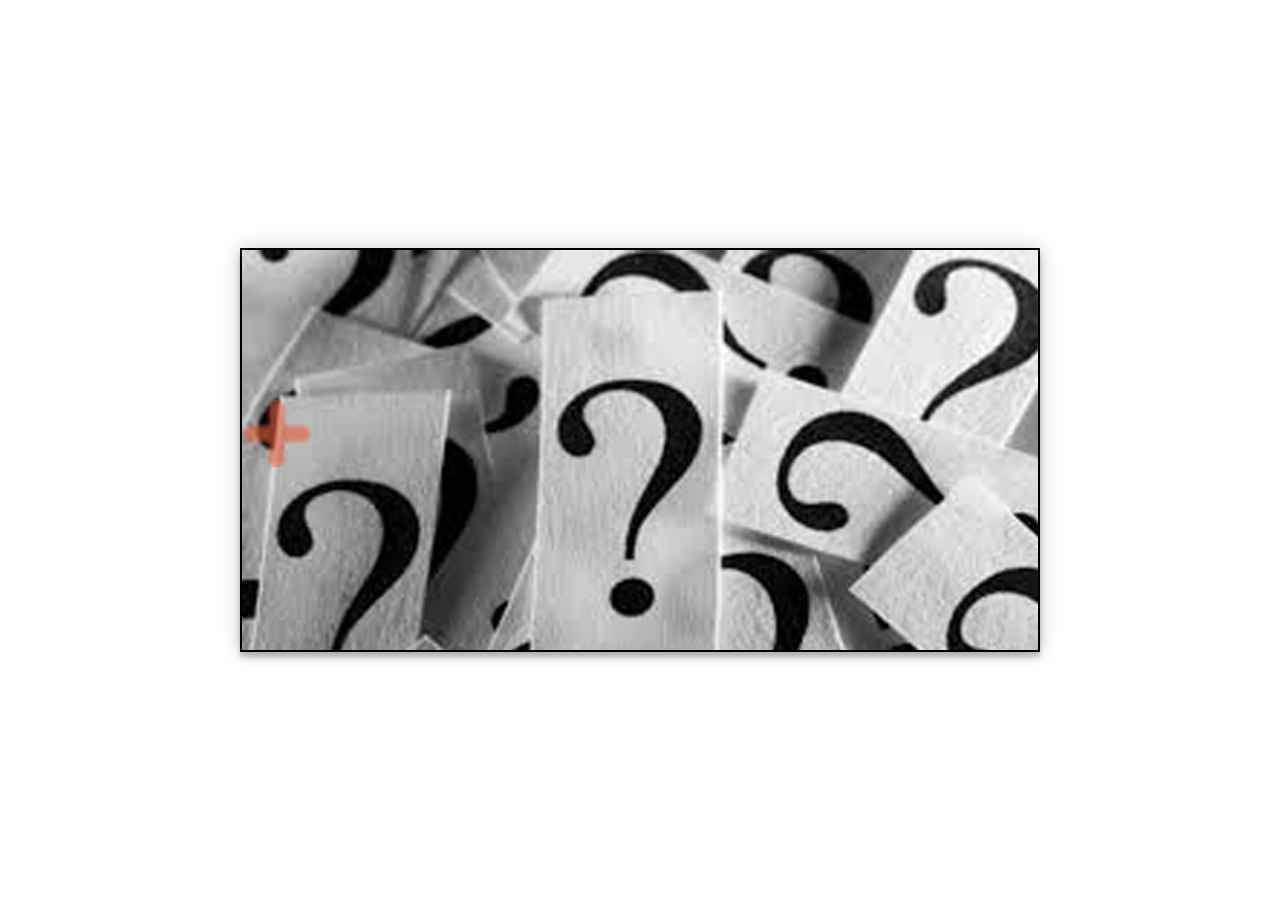
==== tp3/index.html @ acae1c91 "tp3 et première partie du tp4" ====
<!DOCTYPE html>
<html lang="en">
<head>
    <meta charset="UTF-8">
    <meta http-equiv="X-UA-Compatible" content="IE=edge">
    <meta name="viewport" content="width=device-width, initial-scale=1.0">
    <title>Caroussel</title>
    <link rel="stylesheet" href="style.css">
</head>
<body>
    <div id="Caroussel">
        <div id="container"></div>
       <img src="ic-ajout.png" class="bouton" id="d">
       <img src="ic-ajout-active.png" class="bouton" id="g">
    </div>
    <script src="script.js"></script>
</body>
</html>

<!-- ic-ajout.png
ic-ajout-active.png
img-bg.jpg -->
---- tp3/style.css ----
*{
    box-sizing: border-box;
    padding: 0;
    margin: 0;
}
body{
    min-height: 100vh;
    width: 100%;
    display: flex;
    justify-content: center;
    align-items: center;
    
}
#Caroussel{
    width: 800px;
    height: 400%;
    border: 2px solid ;
    box-shadow: 0 0 20px 0 rgba(0, 0, 0, 0.2), 0 5px 5px 0 rgba(0, 0, 0, 0.24);
    position: relative;
    overflow: hidden;
}
#container{
    height: 400px;
    width: 800px;
}
.photo{
    height: 400px;
    width: 800px;
    margin: 0;
    display: inline-block;
    background-size: cover;

}
.bouton{
    position: absolute;
    width: 70px;
    cursor: pointer;
    top: 150px;
}
#g{
    left: 0;
    opacity: 0.6;
}
#d{
    right: 0;
    opacity: 0.6;
   
    /* transform: rotate(18deg); */
}
#g:hover{
    opacity: 1;
}
#d:hover{
    opacity: 1;
}
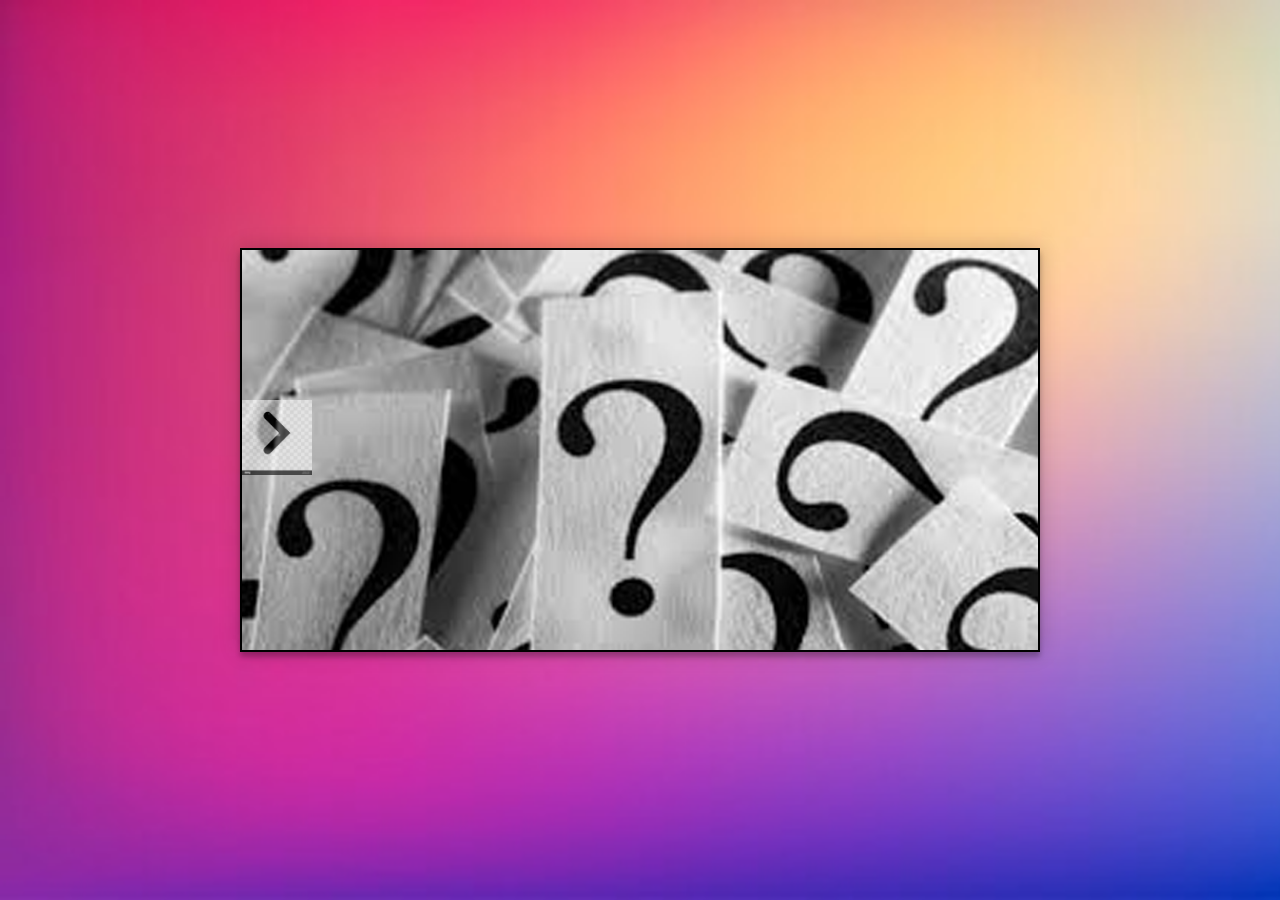
==== commit 1495662f: "modification tp2 et commencement tp3" ====
--- a/tp3/index.html
+++ b/tp3/index.html
@@ -10,8 +10,8 @@
 <body>
     <div id="Caroussel">
         <div id="container"></div>
-       <img src="ic-ajout.png" class="bouton" id="d">
-       <img src="ic-ajout-active.png" class="bouton" id="g">
+       <img src="fleche.jpg" class="bouton" id="d">
+       <img src="fleche.jpg" class="bouton" id="g">
     </div>
     <script src="script.js"></script>
 </body>
--- a/tp3/style.css
+++ b/tp3/style.css
@@ -9,7 +9,9 @@
     display: flex;
     justify-content: center;
     align-items: center;
-    
+    background-image: url("gradient.jpg");
+    background-size: cover;
+    background-repeat: no-repeat;
 }
 #Caroussel{
     width: 800px;
